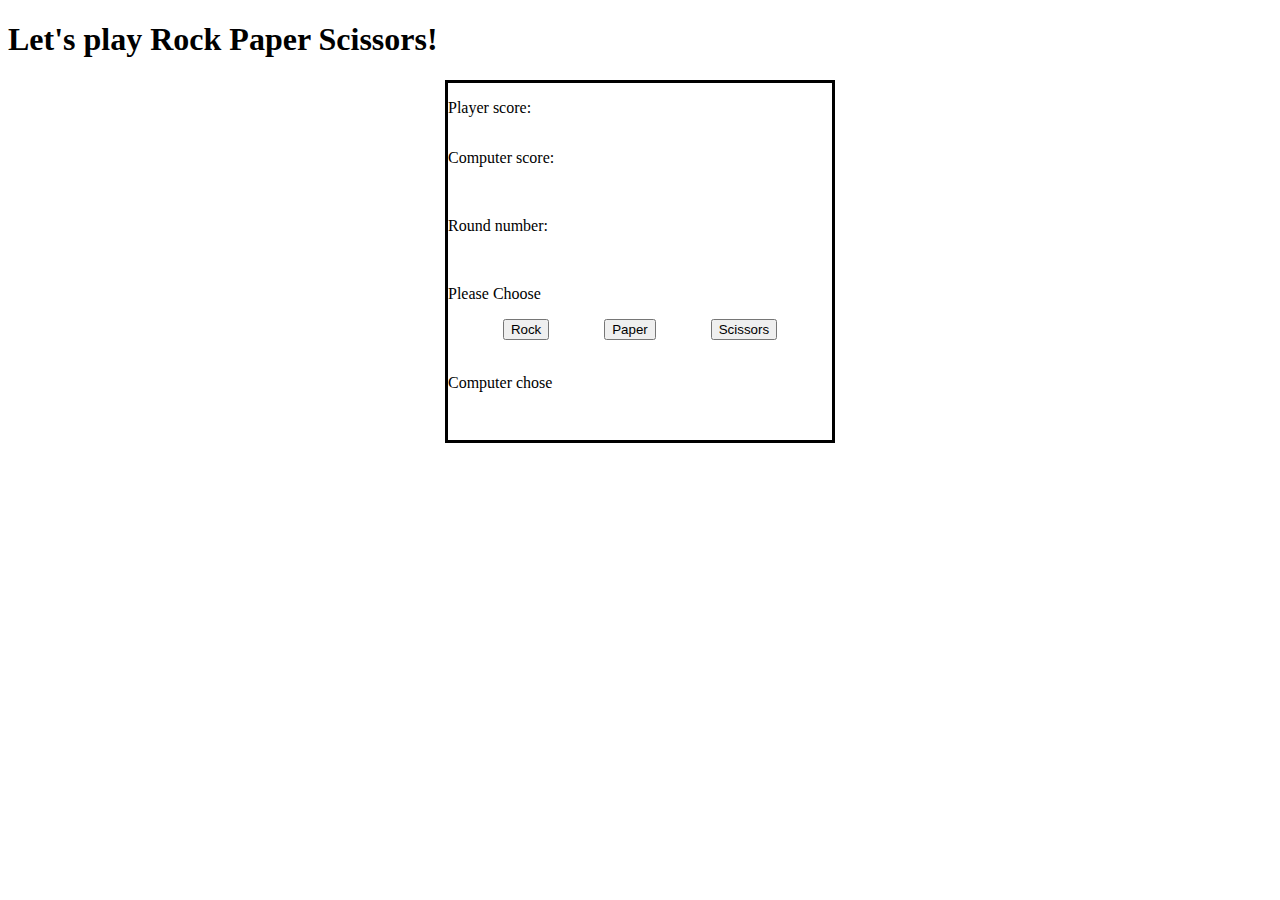
==== 06-rock-paper-scissors/index.html @ fd95c31f "Implement version 1 of webpage and skeletal styling" ====
<!DOCTYPE html>
<html lang="en">
<head>
    <meta charset="UTF-8">
    <meta http-equiv="X-UA-Compatible" content="IE=edge">
    <meta name="viewport" content="width=device-width, initial-scale=1.0">
    <title>Document</title>
    <link rel="stylesheet" href="styles.css">
</head>
<body>
    <h1>Let's play Rock Paper Scissors!</h1>

    <div class="container">
        <div class="guibox">
            
            <div class="playerstats">
                <p>Player score: </p>
                <p id="playerScore"></p>
            </div>
            
            <div class="comstats">
                <p>Computer score: </p>
                <p id="comScore"></p>
            </div>
            
            <br>
            
            <div class="gamesplayed">
                <p>Round number:</p><p id="gamesPlayed"></p>
            </div>
            
            <br>
            
            <p>Please Choose</p>
            <div class="button-container">
                <button name="rock" type="button">Rock</button>
                <button name="paper" type="button">Paper</button>
                <button name="scissors" type="button">Scissors</button>
            </div>
            <br>
            <p>Computer chose</p><p id="comChoice"></p>
        </div>
    </div>
</body>
</html>
---- 06-rock-paper-scissors/styles.css ----
div {
    display: flex;
    justify-content: center;
}

.container .guibox {
    border: 3px solid black;
    height:auto;
    width: 30vw;
    display: flex;
    flex-direction: column;
}

.container .guibox > div {
    display: flex;
    justify-content: flex-start;
}

.container .guibox .button-container {
    justify-content: space-evenly;
}
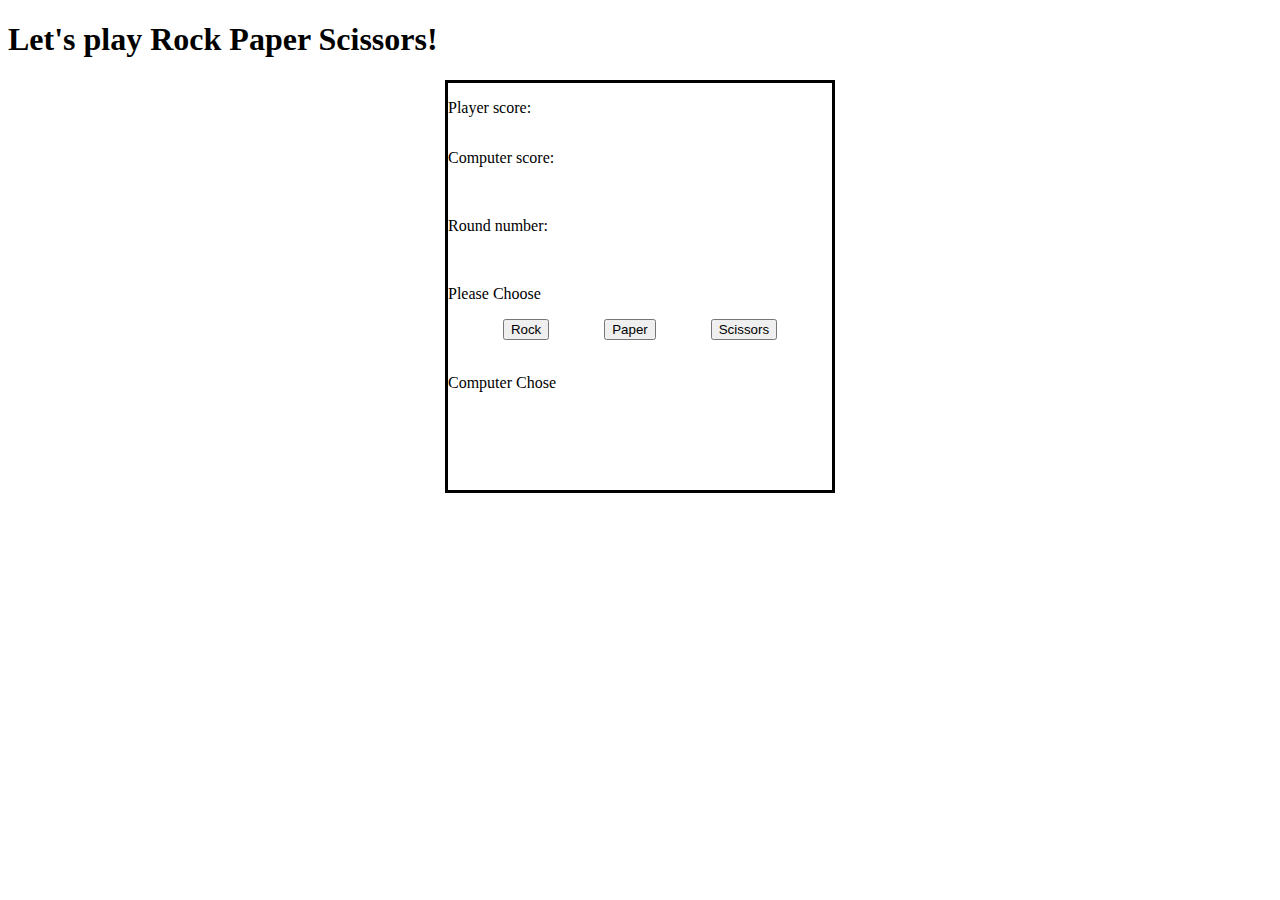
==== commit b7b26562: "Updated win percentage statistic" ====
--- a/06-rock-paper-scissors/index.html
+++ b/06-rock-paper-scissors/index.html
@@ -33,12 +33,24 @@
             
             <p>Please Choose</p>
             <div class="button-container">
-                <button name="rock" type="button">Rock</button>
-                <button name="paper" type="button">Paper</button>
-                <button name="scissors" type="button">Scissors</button>
+                
+                <button name="rock" type="button" onclick="RPS('rock')">
+                    Rock
+                </button>
+                
+                <button name="paper" type="button" onclick="RPS('paper')">
+                    Paper
+                </button>
+                
+                <button name="scissors" type="button" onclick="RPS('scissors')">
+                    Scissors
+                </button>
+                 
             </div>
             <br>
-            <p>Computer chose</p><p id="comChoice"></p>
+            <p>Computer Chose</p><p id="comChoice"></p>
+            <br>
+            <p id="winner"></p>
         </div>
     </div>
 </body>
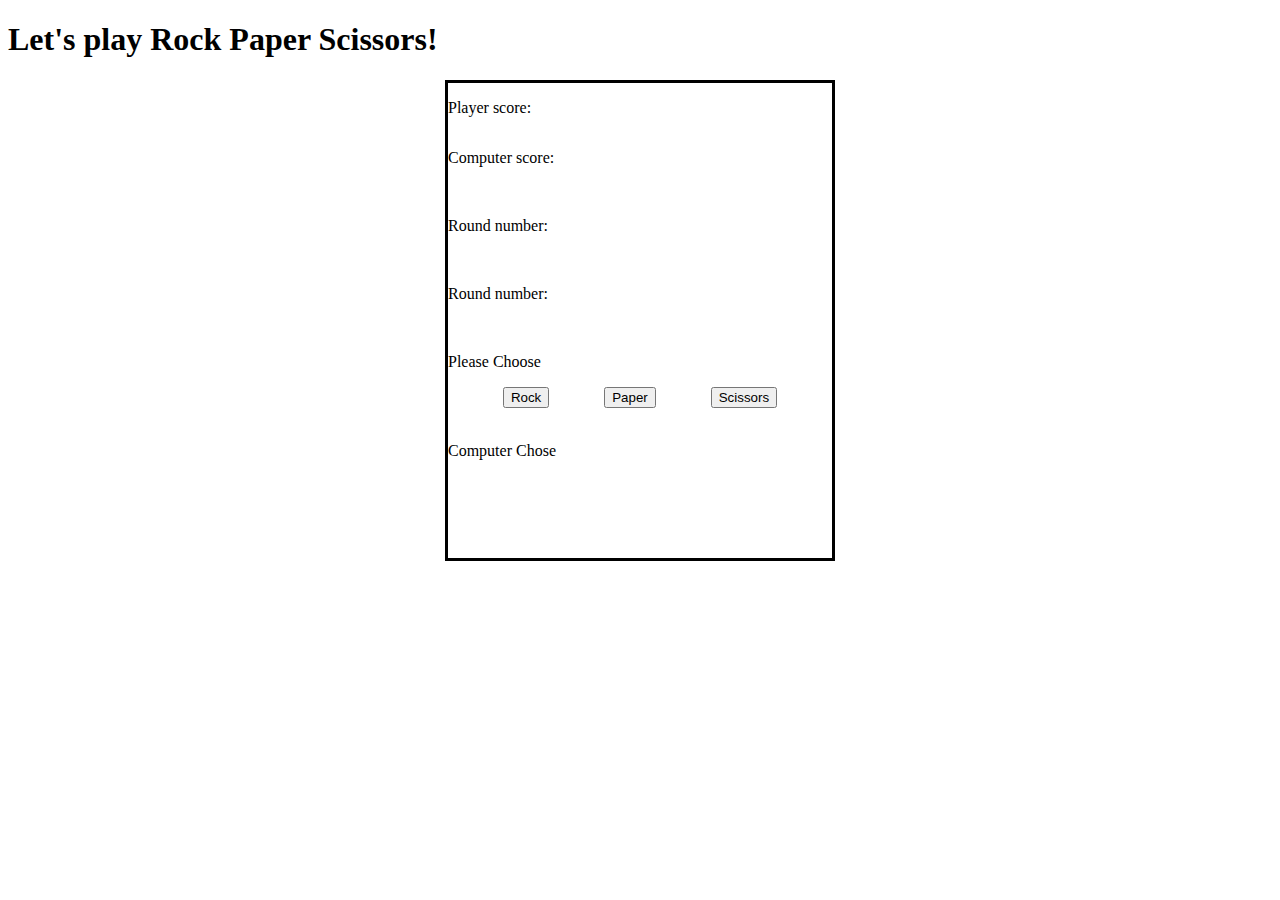
==== commit f0493700: "Included win percentage on html percentage" ====
--- a/06-rock-paper-scissors/index.html
+++ b/06-rock-paper-scissors/index.html
@@ -31,6 +31,12 @@
             
             <br>
             
+            <div class="winpercentage">
+                <p>Round number:</p><p id="winPercentage"></p>
+            </div>
+            
+            <br>
+            
             <p>Please Choose</p>
             <div class="button-container">
                 
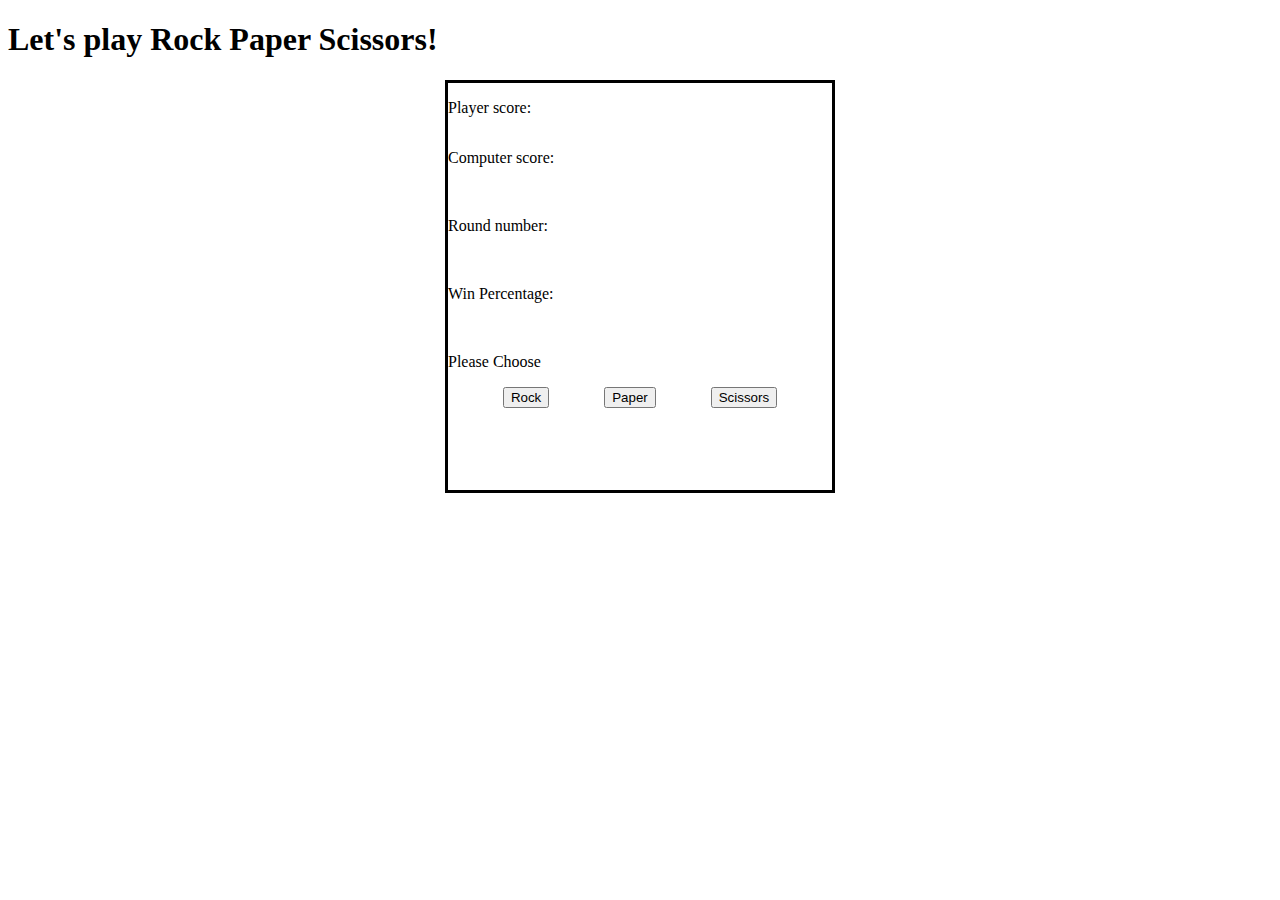
==== commit edff5740: "Completed RPS now also display stats on wins, games played" ====
--- a/06-rock-paper-scissors/index.html
+++ b/06-rock-paper-scissors/index.html
@@ -32,7 +32,7 @@
             <br>
             
             <div class="winpercentage">
-                <p>Round number:</p><p id="winPercentage"></p>
+                <p>Win Percentage:</p><p id="winPercentage"></p>
             </div>
             
             <br>
@@ -54,10 +54,10 @@
                  
             </div>
             <br>
-            <p>Computer Chose</p><p id="comChoice"></p>
-            <br>
+            <p id="comChoice"></p>
             <p id="winner"></p>
         </div>
     </div>
+    <script src="rps.js"></script>
 </body>
 </html>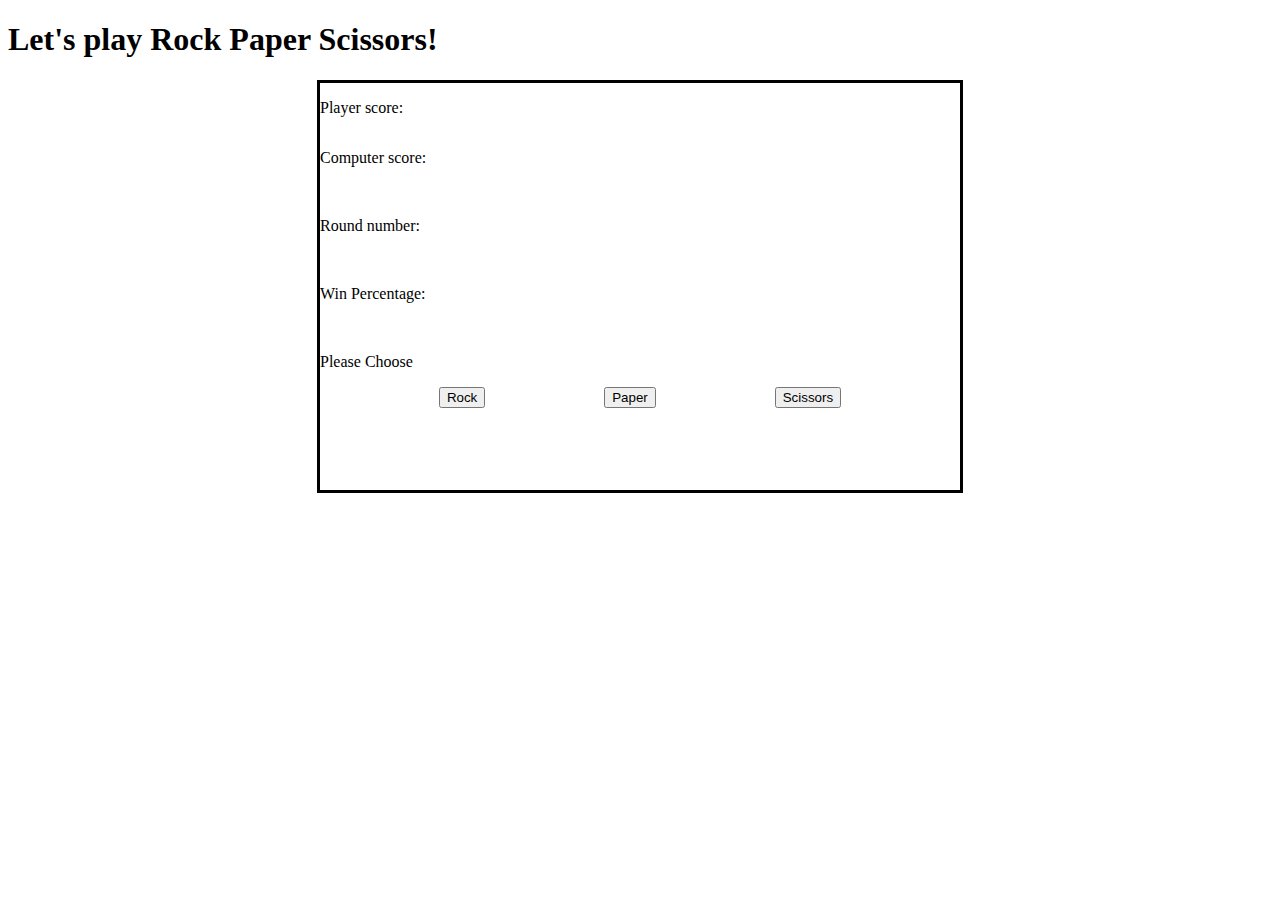
==== commit 459f36e1: "Implemented first to 5 wins feature" ====
--- a/06-rock-paper-scissors/index.html
+++ b/06-rock-paper-scissors/index.html
@@ -40,15 +40,15 @@
             <p>Please Choose</p>
             <div class="button-container">
                 
-                <button name="rock" type="button" onclick="RPS('rock')">
+                <button name="rock" id="rockbtn" type="button">
                     Rock
                 </button>
                 
-                <button name="paper" type="button" onclick="RPS('paper')">
+                <button name="paper" id="paperbtn" type="button">
                     Paper
                 </button>
                 
-                <button name="scissors" type="button" onclick="RPS('scissors')">
+                <button name="scissors" id="scissorsbtn" type="button">
                     Scissors
                 </button>
                  
--- a/06-rock-paper-scissors/styles.css
+++ b/06-rock-paper-scissors/styles.css
@@ -7,7 +7,7 @@
 .container .guibox {
     border: 3px solid black;
     height:auto;
-    width: 30vw;
+    width: 50vw;
     display: flex;
     flex-direction: column;
 }
